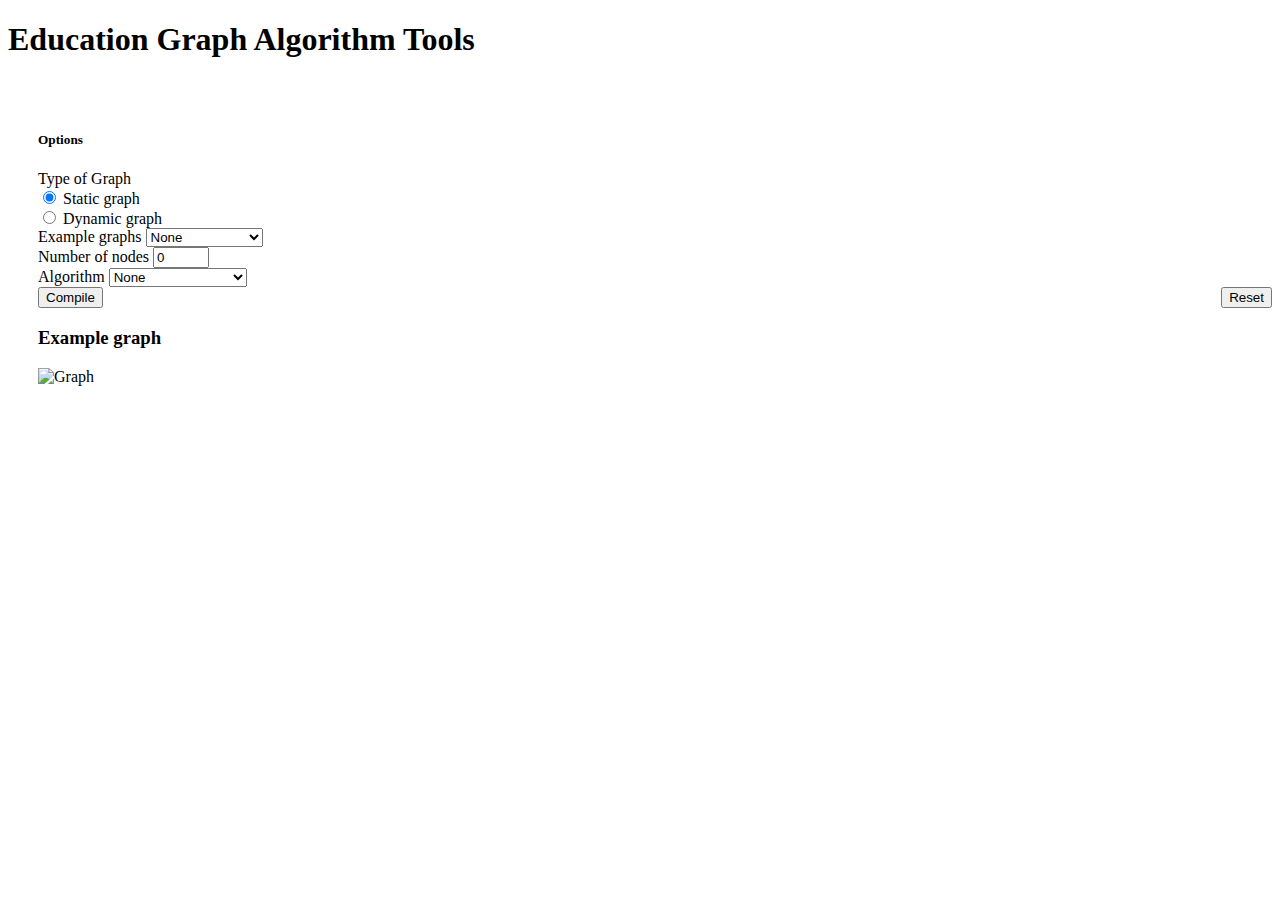
==== frontend/final.html @ fc627d18 "Added index.js and options description when hover" ====
<!DOCTYPE html>
<html lang="en">

<head>

  <meta charset="utf-8">
  <meta name="viewport" content="width=device-width, initial-scale=1, shrink-to-fit=no">
  <meta name="description" content="">
  <meta name="author" content="">

  <title>Education Graph Algorithm Tools</title>

  <!-- Bootstrap core CSS -->
  <link href="vendor/bootstrap/css/bootstrap.min.css" rel="stylesheet">

</head>

<body>

  <!-- Nav Bar -->
  <nav class="navbar navbar-expand-lg navbar-dark bg-dark static-top">
    <h1 class="navbar-brand">Education Graph Algorithm Tools</h1>
  </nav>

  <!-- Page Content -->
  <div class="container" style="margin-left: 30px;">
    <div class="row" style="padding-top: 30px;">

      <div class="card" style="max-height: 500px;">
        <article class="card-group-item">
          <header class="card-header">
            <h5 class="title">Options</h5>
          </header>
          <div class="filter-content">
            <div class="card-body">
              <form id="userInputForm" name="userInputForm" action="/input" method="post">
                <div class="form-group">
                  <label for="exampleFormControlSelect1">Type of Graph</label>
                  <div class="custom-control custom-radio">
                    <input type="radio" id="customRadio1" name="Radio" class="custom-control-input" value="SG" checked="checked">
                    <label class="custom-control-label" for="customRadio1">Static graph</label>
                  </div>
                  <div class="custom-control custom-radio">
                    <input type="radio" id="customRadio2" name="Radio" class="custom-control-input" value="DG">
                    <label class="custom-control-label" for="customRadio2">Dynamic graph</label>
                  </div>
                </div>
                <div class="form-group">
                  <label for="exampleGraph">Example graphs</label>
                  <select class="form-control" id="example">
                    <option value="None">None</option>
                    <option value="Cycle" data-toggle="tooltip" data-placement="right"
                      title="A cycle in a graph is a non-empty trail in which the only repeated vertices are the first and last vertices. A directed cycle in a directed graph is a non-empty directed trail in which the only repeated vertices are the first and last vertices. A graph without cycles is called an acyclic graph.">
                      Cycle</option>
                    <option value="Star" data-toggle="tooltip" data-placement="right"
                      title="A star in a graph is a node-link graph in which one central node is the only neighbour of all the other nodes">
                      Star</option>
                    <option value="Path" data-toggle="tooltip" data-placement="right"
                      title="A path in a graph is The path graph is a node-link graph with two nodes of vertex degree 1, and the other nodes of vertex degree 2. A path graph is therefore a graph that can be drawn so that all of its vertices and edges lie on a single straight line ">
                      Path</option>
                    <option value="Tree" data-toggle="tooltip" data-placement="right"
                      title="In graph theory, a tree is an undirected graph in which any two vertices are connected by exactly one path, or equivalently a connected acyclic undirected graph.[1] A forest is an undirected graph in which any two vertices are connected by at most one path, or equivalently an acyclic undirected graph, or equivalently a disjoint union of trees.">
                      Tree</option>
                    <option value="Complete" data-toggle="tooltip" data-placement="right"
                      title="A complete graph is a simple undirected graph in which every pair of distinct vertices is connected by a unique edge. A complete digraph is a directed graph in which every pair of distinct vertices is connected by a pair of unique edges (one in each direction).">
                      Complete graph</option>
                    <option value="Bipartite" data-toggle="tooltip" data-placement="right"
                      title="A bipartite graph (or bigraph) is a graph whose vertices can be divided into two disjoint and independent sets U and V such that every edge connects a vertex in U to one in V. Vertex sets U and V are usually called the parts of the graph. Equivalently, a bipartite graph is a graph that does not contain any odd-length cycles.">
                      Bipartite graph</option>
                    <option value="Hypercubes" data-toggle="tooltip" data-placement="right"
                      title="*Insert description of hypercube*">
                      Hypercubes</option>
                    <option value="Petersen" data-toggle="tooltip" data-placement="right"
                      title="The Petersen graph is an undirected graph with 10 vertices and 15 edges. It is a small graph that serves as a useful example and counterexample for many problems in graph theory">
                      Petersen graph</option>
                  </select>
                  <div id="tooltip_container"></div>
                </div>
                <div class="form-group">
                  <label for="nodes">Number of nodes</label>

                  <input class="form-control" type="number" id="nodes" value="0" min="0" max="10" />
                </div>
                <div class="form-group">
                  <label for="algorithms">Algorithm</label>
                  <select class="form-control" id="algorithms">
                    <option value="None">None</option>
                    <option value="BFS" data-toggle="tooltip" data-placement="right" title="BFS starts at the tree root or some arbitrary node of a graph, and explores all of the neighbour nodes at the present depth prior to moving on to the nodes at the next depth level.">
                      Breath-First Search</option>
                    <option value="DFS" data-toggle="tooltip" data-placement="right" title="DFS  starts at the root node or some arbitrary node of a graph, and explores as far as possible along each branch before backtracking.">
                      Depth-First Search</option>
                    <option value="SP" data-toggle="tooltip" data-placement="right" title="Dijkstra's algorithm is an algorithm for finding the shortest paths between nodes in a graph">
                      Dijkstra's algorithm</option>
                    <option value="MST" data-toggle="tooltip" data-placement="right" title="Kruskal's algorithm finds a minimum spanning forest of an undirected edge-weighted graph. If the graph is connected, it finds a minimum spanning tree. (A minimum spanning tree of a connected graph is a subset of the edges that forms a tree that includes every vertex, where the sum of the weights of all the edges in the tree is minimized">
                      Kruskal's algorithm</option>
                    <option value="CD" data-toggle="tooltip" data-placement="right" title="*Insert cycle detection algorithm description*">
                      Cycle Detection</option>
                  </select>
                </div>
                <button id="compileBtn" type="submit" class="btn btn-success">Compile</button>
                <input class="btn btn-primary" type="reset" value="Reset" style="float: right;">
              </form>
            </div>
        </article> <!-- card-group-item.// -->
      </div> <!-- card.// -->
      <div class="col-sm">
        <h3>Example graph</h3>
        <img src="example_graph.png" alt="Graph">
      </div>
    </div>
  </div>
  <script type="text/javascript" src="index.js"></script>
  <script type="text/javascript" src="vendor/jquery/jquery.slim.min.js"></script>
  <script type="text/javascript" src="vendor/jquery/jquery.js"></script>
  <script type="text/javascript" src="vendor/bootstrap/js/bootstrap.bundle.min.js"></script>
</body>

</html>
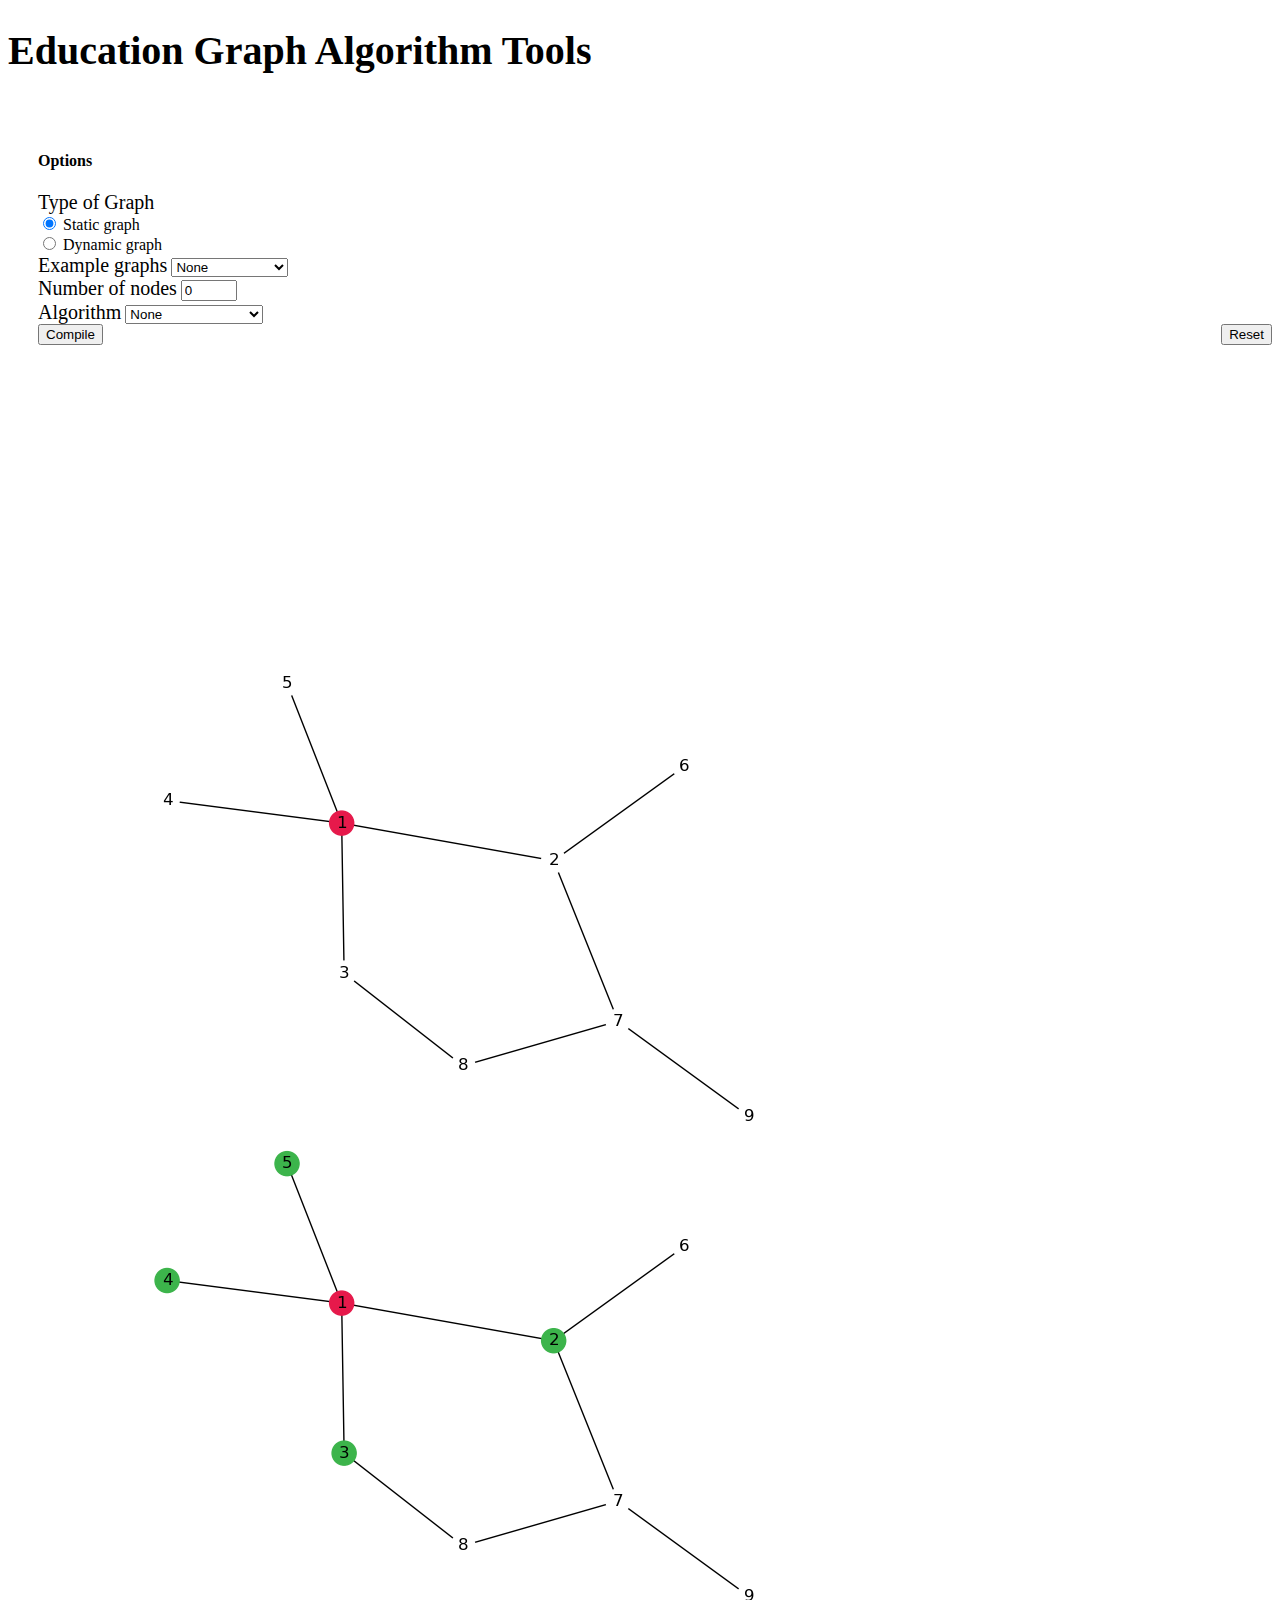
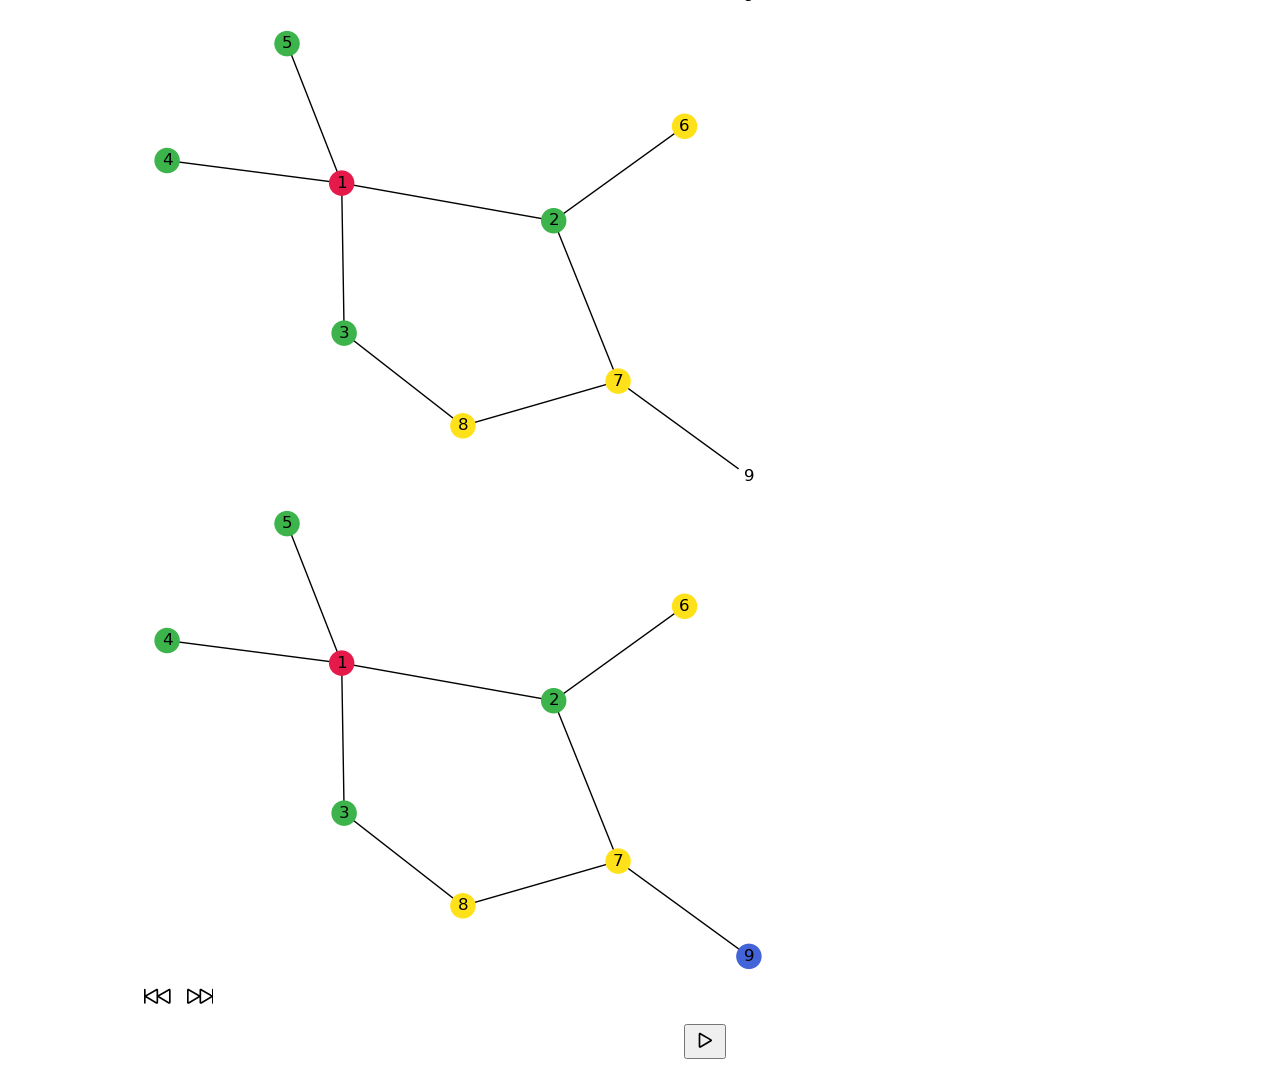
==== commit a0672ef4: "Fixed carousel buttons to be responsive" ====
--- a/frontend/final.html
+++ b/frontend/final.html
@@ -12,6 +12,8 @@
 
   <!-- Bootstrap core CSS -->
   <link href="vendor/bootstrap/css/bootstrap.min.css" rel="stylesheet">
+  <!-- Custom core CSS -->
+  <link href="index.css" rel="stylesheet">
 
 </head>
 
@@ -19,25 +21,26 @@
 
   <!-- Nav Bar -->
   <nav class="navbar navbar-expand-lg navbar-dark bg-dark static-top">
-    <h1 class="navbar-brand">Education Graph Algorithm Tools</h1>
+    <h1 class="navbar-brand" style="font-size: 40px;">Education Graph Algorithm Tools</h1>
   </nav>
 
   <!-- Page Content -->
   <div class="container" style="margin-left: 30px;">
     <div class="row" style="padding-top: 30px;">
-
-      <div class="card" style="max-height: 500px;">
+      <!-- Options tab -->
+      <div class="card" style="height: 510px;">
         <article class="card-group-item">
           <header class="card-header">
-            <h5 class="title">Options</h5>
+            <h4 class="title">Options</h4>
           </header>
           <div class="filter-content">
             <div class="card-body">
               <form id="userInputForm" name="userInputForm" action="/input" method="post">
                 <div class="form-group">
-                  <label for="exampleFormControlSelect1">Type of Graph</label>
+                  <label for="exampleFormControlSelect1" style="font-size:20px;">Type of Graph</label>
                   <div class="custom-control custom-radio">
-                    <input type="radio" id="customRadio1" name="Radio" class="custom-control-input" value="SG" checked="checked">
+                    <input type="radio" id="customRadio1" name="Radio" class="custom-control-input" value="SG"
+                      checked="checked">
                     <label class="custom-control-label" for="customRadio1">Static graph</label>
                   </div>
                   <div class="custom-control custom-radio">
@@ -46,7 +49,7 @@
                   </div>
                 </div>
                 <div class="form-group">
-                  <label for="exampleGraph">Example graphs</label>
+                  <label for="exampleGraph" style="font-size:20px;">Example graphs</label>
                   <select class="form-control" id="example">
                     <option value="None">None</option>
                     <option value="Cycle" data-toggle="tooltip" data-placement="right"
@@ -73,27 +76,34 @@
                     <option value="Petersen" data-toggle="tooltip" data-placement="right"
                       title="The Petersen graph is an undirected graph with 10 vertices and 15 edges. It is a small graph that serves as a useful example and counterexample for many problems in graph theory">
                       Petersen graph</option>
+                    <option value="Petersen" data-toggle="tooltip" data-placement="right" title="Custom">
+                      Custom</option>
                   </select>
                   <div id="tooltip_container"></div>
                 </div>
                 <div class="form-group">
-                  <label for="nodes">Number of nodes</label>
+                  <label for="nodes" style="font-size:20px;">Number of nodes</label>
 
                   <input class="form-control" type="number" id="nodes" value="0" min="0" max="10" />
                 </div>
                 <div class="form-group">
-                  <label for="algorithms">Algorithm</label>
+                  <label for="algorithms" style="font-size:20px;">Algorithm</label>
                   <select class="form-control" id="algorithms">
                     <option value="None">None</option>
-                    <option value="BFS" data-toggle="tooltip" data-placement="right" title="BFS starts at the tree root or some arbitrary node of a graph, and explores all of the neighbour nodes at the present depth prior to moving on to the nodes at the next depth level.">
+                    <option value="BFS" data-toggle="tooltip" data-placement="right"
+                      title="BFS starts at the tree root or some arbitrary node of a graph, and explores all of the neighbour nodes at the present depth prior to moving on to the nodes at the next depth level.">
                       Breath-First Search</option>
-                    <option value="DFS" data-toggle="tooltip" data-placement="right" title="DFS  starts at the root node or some arbitrary node of a graph, and explores as far as possible along each branch before backtracking.">
+                    <option value="DFS" data-toggle="tooltip" data-placement="right"
+                      title="DFS  starts at the root node or some arbitrary node of a graph, and explores as far as possible along each branch before backtracking.">
                       Depth-First Search</option>
-                    <option value="SP" data-toggle="tooltip" data-placement="right" title="Dijkstra's algorithm is an algorithm for finding the shortest paths between nodes in a graph">
+                    <option value="SP" data-toggle="tooltip" data-placement="right"
+                      title="Dijkstra's algorithm is an algorithm for finding the shortest paths between nodes in a graph">
                       Dijkstra's algorithm</option>
-                    <option value="MST" data-toggle="tooltip" data-placement="right" title="Kruskal's algorithm finds a minimum spanning forest of an undirected edge-weighted graph. If the graph is connected, it finds a minimum spanning tree. (A minimum spanning tree of a connected graph is a subset of the edges that forms a tree that includes every vertex, where the sum of the weights of all the edges in the tree is minimized">
+                    <option value="MST" data-toggle="tooltip" data-placement="right"
+                      title="Kruskal's algorithm finds a minimum spanning forest of an undirected edge-weighted graph. If the graph is connected, it finds a minimum spanning tree. (A minimum spanning tree of a connected graph is a subset of the edges that forms a tree that includes every vertex, where the sum of the weights of all the edges in the tree is minimized">
                       Kruskal's algorithm</option>
-                    <option value="CD" data-toggle="tooltip" data-placement="right" title="*Insert cycle detection algorithm description*">
+                    <option value="CD" data-toggle="tooltip" data-placement="right"
+                      title="*Insert cycle detection algorithm description*">
                       Cycle Detection</option>
                   </select>
                 </div>
@@ -101,18 +111,62 @@
                 <input class="btn btn-primary" type="reset" value="Reset" style="float: right;">
               </form>
             </div>
-        </article> <!-- card-group-item.// -->
-      </div> <!-- card.// -->
-      <div class="col-sm">
-        <h3>Example graph</h3>
-        <img src="example_graph.png" alt="Graph">
-      </div>
+        </article>
+      </div> <!-- Options tab// -->
+      <!-- Graphs tab -->
+      <div class="col-sm" style="margin-left: 100px;">
+
+
+        <!-- The carousel -->
+        <div id="myCarousel" class="carousel mt-4">
+
+          <!-- The slideshow -->
+          <div class="carousel-inner">
+            <div class="carousel-item active">
+              <img src="Figure_1.png">
+            </div>
+            <div class="carousel-item">
+              <img src="Figure_2.png">
+            </div>
+            <div class="carousel-item">
+              <img src="Figure_3.png">
+            </div>
+            <div class="carousel-item">
+              <img src="Figure_4.png">
+            </div>
+          </div>
+        </div>
+        <!-- Slideshow controls -->
+        <button class="btn btn-secondary carousel-control-prev shadow-none" type='button'
+          style="background-color: transparent; border: none;">
+          <svg width="2em" height="2em" viewBox="0 0 16 16" class="bi bi-skip-backward" fill="black"
+            xmlns="http://www.w3.org/2000/svg">
+            <path fill-rule="evenodd"
+              d="M.5 3.5A.5.5 0 0 1 1 4v3.248l6.267-3.636c.52-.302 1.233.043 1.233.696v2.94l6.267-3.636c.52-.302 1.233.043 1.233.696v7.384c0 .653-.713.998-1.233.696L8.5 8.752v2.94c0 .653-.713.998-1.233.696L1 8.752V12a.5.5 0 0 1-1 0V4a.5.5 0 0 1 .5-.5zm7 1.133L1.696 8 7.5 11.367V4.633zm7.5 0L9.196 8 15 11.367V4.633z" />
+          </svg>
+        </button>
+        <button class="btn btn-secondary carousel-control-next shadow-none" type='button'
+          style="background-color: transparent; border: none;">
+          <svg width="2em" height="2em" viewBox="0 0 16 16" class="bi bi-skip-forward" fill="black"
+            xmlns="http://www.w3.org/2000/svg">
+            <path fill-rule="evenodd"
+              d="M15.5 3.5a.5.5 0 0 1 .5.5v8a.5.5 0 0 1-1 0V8.752l-6.267 3.636c-.52.302-1.233-.043-1.233-.696v-2.94l-6.267 3.636C.713 12.69 0 12.345 0 11.692V4.308c0-.653.713-.998 1.233-.696L7.5 7.248v-2.94c0-.653.713-.998 1.233-.696L15 7.248V4a.5.5 0 0 1 .5-.5zM1 4.633v6.734L6.804 8 1 4.633zm7.5 0v6.734L14.304 8 8.5 4.633z" />
+          </svg>
+        </button>
+        <button class="btn btn-secondary" type='button' id='playPause'
+          style="display: block; margin: 0 auto; margin-top: 10px;">
+          <svg width="2em" height="2em" viewBox="0 0 16 16" class="bi bi-play" fill="currentColor">
+            <path fill-rule="evenodd"
+              d="M10.804 8L5 4.633v6.734L10.804 8zm.792-.696a.802.802 0 0 1 0 1.392l-6.363 3.692C4.713 12.69 4 12.345 4 11.692V4.308c0-.653.713-.998 1.233-.696l6.363 3.692z" />
+          </svg>
+        </button>
+      </div><!-- Graphs tab -->
     </div>
   </div>
-  <script type="text/javascript" src="index.js"></script>
   <script type="text/javascript" src="vendor/jquery/jquery.slim.min.js"></script>
   <script type="text/javascript" src="vendor/jquery/jquery.js"></script>
   <script type="text/javascript" src="vendor/bootstrap/js/bootstrap.bundle.min.js"></script>
+  <script type="text/javascript" src="index.js"></script>
 </body>
 
 </html>